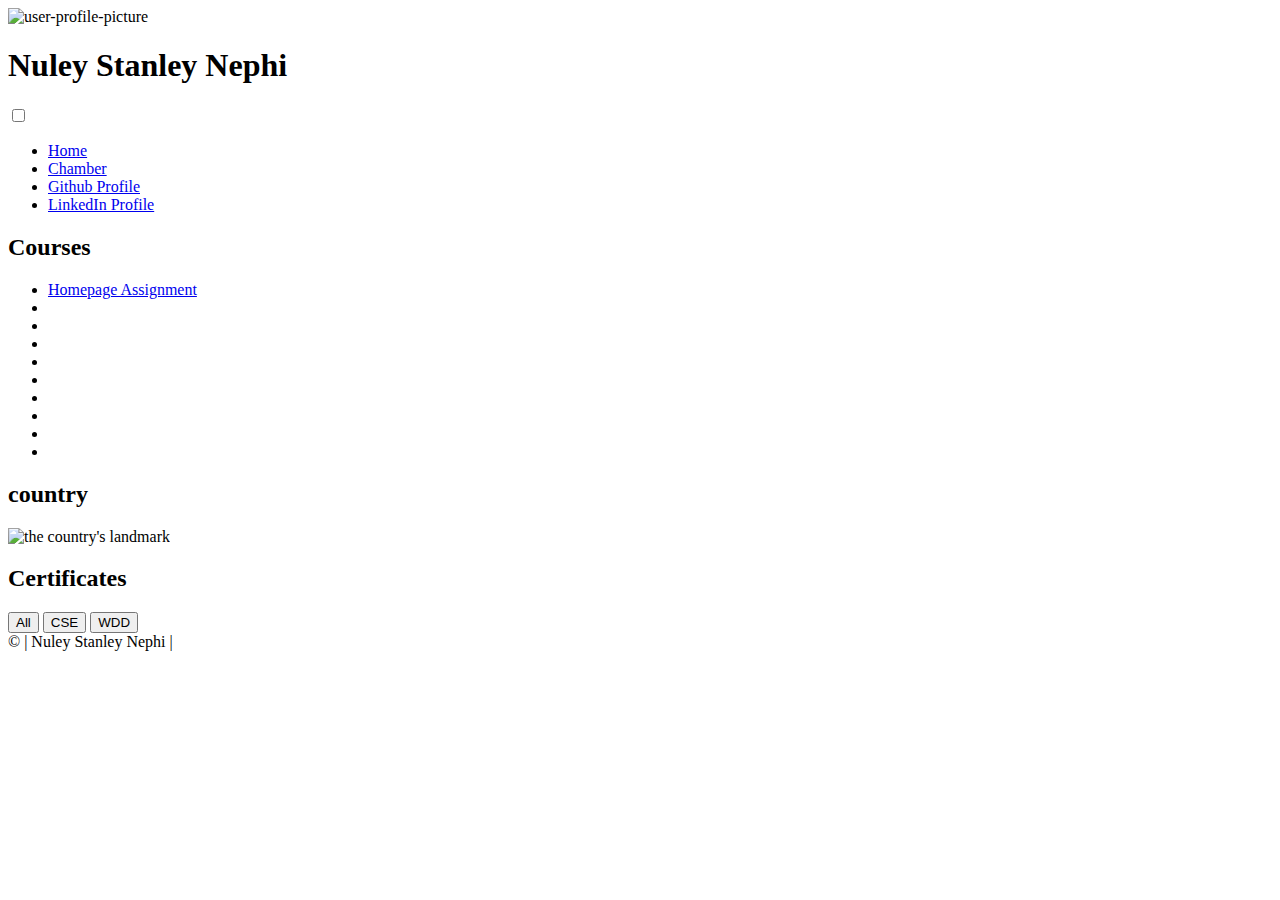
==== index.html @ 9e767080 "changes" ====
<!DOCTYPE html>
<html lang="en">
<head>
    <meta charset="UTF-8">
    <meta name="viewport" content="width=device-width, initial-scale=1.0">
    <meta name="description" content = "Homepage for my semester course work">
    <meta name="author" content = "nuley stanley nephi">
    <meta property= "og:title" content = "My semester homepage">
    <meta property= "og:type" content = "website">
    <meta property= "og:image" content = "">
    <meta property= "og:url" content = "">
    <title>Nephi's</title>
    <link rel="stylesheet" href="./styles/index.css">
    <link rel="stylesheet" href="./styles/index_small_screen.css">
    <script defer src="./scripts/homepage.js"></script>
</head>
<body>
   <header>
        <div class="profile">
            <img src="" alt="user-profile-picture" class="profilepicture">
            <h1>Nuley Stanley Nephi</h1>
        </div>
        <div class="controls">
            <div class="buttons">
                <div class="row">
                    <input type="checkbox" id="hamburger" />
                    <label for="hamburger" class="hamburger">
                      <span class="line"></span>
                      <span class="line"></span>
                      <span class="line"></span>
                    </label>
                </div>
            </div>
        </div>

        <nav>
            <ul class="navigation">
                <li><a href="./index.html">Home </a></li>
                <li><a href="#">Chamber</a></li>
                <li><a href="https://github.com/stanleynephi/WDD231" target="_blank">Github Profile</a></li>
                <li><a href="https://www.linkedin.com/in/stanleynuley/" target="_blank">LinkedIn Profile</a></li>
            </ul>
          </nav>
    </header>

   <main>
        <div class="main_contents">
            <div class="coursework">
                <h2>Courses</h2>
                <ul class="list_of_coursework">
                    <li><a href="index.html">Homepage Assignment</a></li>
                    <li></li>
                    <li></li>
                    <li></li>
                    <li></li>
                    <li></li>
                    <li></li>
                    <li></li>
                    <li></li>
                    <li></li>
                </ul>
            </div>
            <div class="country">
                <h2>country</h2>
                <picture>
                    <source media="(min-width: 500px)" srcset="/image/elminacastle/">
                    <img src="/images/elminacastle.webp" alt="the country's landmark">
                </picture>
            </div>
        </div>
   </main>
   <aside>
        <h2>Certificates</h2>
        <div class="certificate_selections">
            <button class="certificate_buttons_all">All</button>
            <button class="certificate_buttons_cse">CSE</button>
            <button class="certificate_buttons_wdd">WDD</button>
        </div>
        <div class="certificates_courses">

        </div>
   </aside>
   <footer>
        <div class="copyright_year">
            &copy; <span></span>| Nuley Stanley Nephi | 
        </div>
        <div id="lastmodified">
        </div>
   </footer>
</body>
</html>
---- styles/index_small_screen.css ----
@media  screen and (max-width: 787px) {

    @import url('https://fonts.googleapis.com/css2?family=Montserrat:wght@100;400;500;600&family=Poppins:ital,wght@0,100;0,200;0,300;0,400;0,500;0,600;0,700;0,800;0,900;1,100;1,200;1,300;1,400;1,500;1,600;1,700;1,800;1,900&family=Roboto:wght@100;300;400;500&display=swap');

    body{
        margin: 0;
    }

    header {
        width: auto;
        color: white;
        font-family: Roboto;
        text-transform: capitalize;
        font-size: 15px;
        display: flex;
        justify-content:space-around;
        align-items: center;
        background-color: black;
        height: 4rem;
    
       img{
        width: 5rem;
       }
    
    
        .line {
            display: block;
            width: 30px;
            height: 5px;
            background-color: black;
            margin-bottom: 2px;
            transition: 0.5s;
        }
    
        input#hamburger {
            display: none;
        }
    
        #hamburger:checked+.hamburger .line:nth-child(1) {
            transform: translateY(12px) rotate(-45deg);
        }
    
        #hamburger:checked+.hamburger .line:nth-child(2) {
            opacity: 0;
        }
    
        #hamburger:checked+.hamburger .line:nth-child(3) {
            transform: translateY(-4px) rotate(45deg);
        }
    
        .buttons {
            position: fixed;
            right: 1rem;
            top: .7rem;
            background-color: white;
            z-index: 40;
            height: 40px;
            width: 45px;
            box-shadow: 0 4px 8px 0 rgba(0, 0, 0, 0.2);
            display: flex;
            justify-content: center;
            align-items: center;
            border-radius: .3rem;
        }
    
        .navigation{
            display: flex;
            flex-direction: column;
            justify-content: space-around;
            align-items: center;
            list-style: none;
    
    
            a {
                display: none;
                font-size: 30px;
                text-decoration: none;
    
            }
        }
    
    
    
    
        .open {
            position: fixed;
            top: -23px;
            right: -12px;
            height: 98%;
            width: 80%;
            padding: 52px;
            background-color: black;
            transition: 0.5s;
            z-index: 30;
    
            a {
                display: flex;
                gap: -40%;
                color: white;
                text-align: center;
                align-items: center;
                justify-content: center;
                text-transform: capitalize;
                border-top: 3px solid white;
                border-bottom: 3px solid white;
                padding: 3px 0;
    
            }
        }

        .profile{
            display: flex;
            justify-content: center;
            align-items: center;
            
            h1{
                font-size: small;
            }
        }
    }


    main{
        display: flex;

        .coursework{
            a{
                text-decoration: none;
                color: black;
            }
            
            h2{
                text-align: center;
            }
        }


        .country{

            h2{
                text-align: center;
                text-transform: capitalize;

            }
            
            picture{
                
                img{
                    width: 100%;
                }
            }
        }
    }

    aside{
        display: flex;
        flex-direction: column;
        justify-content: center;
        align-items: center;

        .certificate_selections{
            margin-bottom: 2rem;
            display: flex;
            flex-direction: row;
            align-items: center;
            justify-content: space-around;
            width: 100%;
            
            button{
                height: 3rem;
                width: 7rem;
                padding: 1rem;
                border-radius: 5px;
            }

        }


        .certificates_courses{
            width: 100%;
            display: flex;
            flex-direction: column;
            justify-content: space-between;
            gap: .5rem;
            align-items: center;
            padding: 10px;


            button{

                height: 3rem;
                width: 20rem;
                padding: 1rem;

                a{
                    text-decoration: none;
                    color: black;
                    font-weight: 400;
                    font-size: large;
                }
            }

            .iscomplete{
                background-color: #4CAF50;
            }
        }

    }

    footer{
        background-color: black;
        color: white;
        height: 5rem;
        display: flex;
        flex-direction: column;
        justify-content: center;
        align-items: center;
    }

}
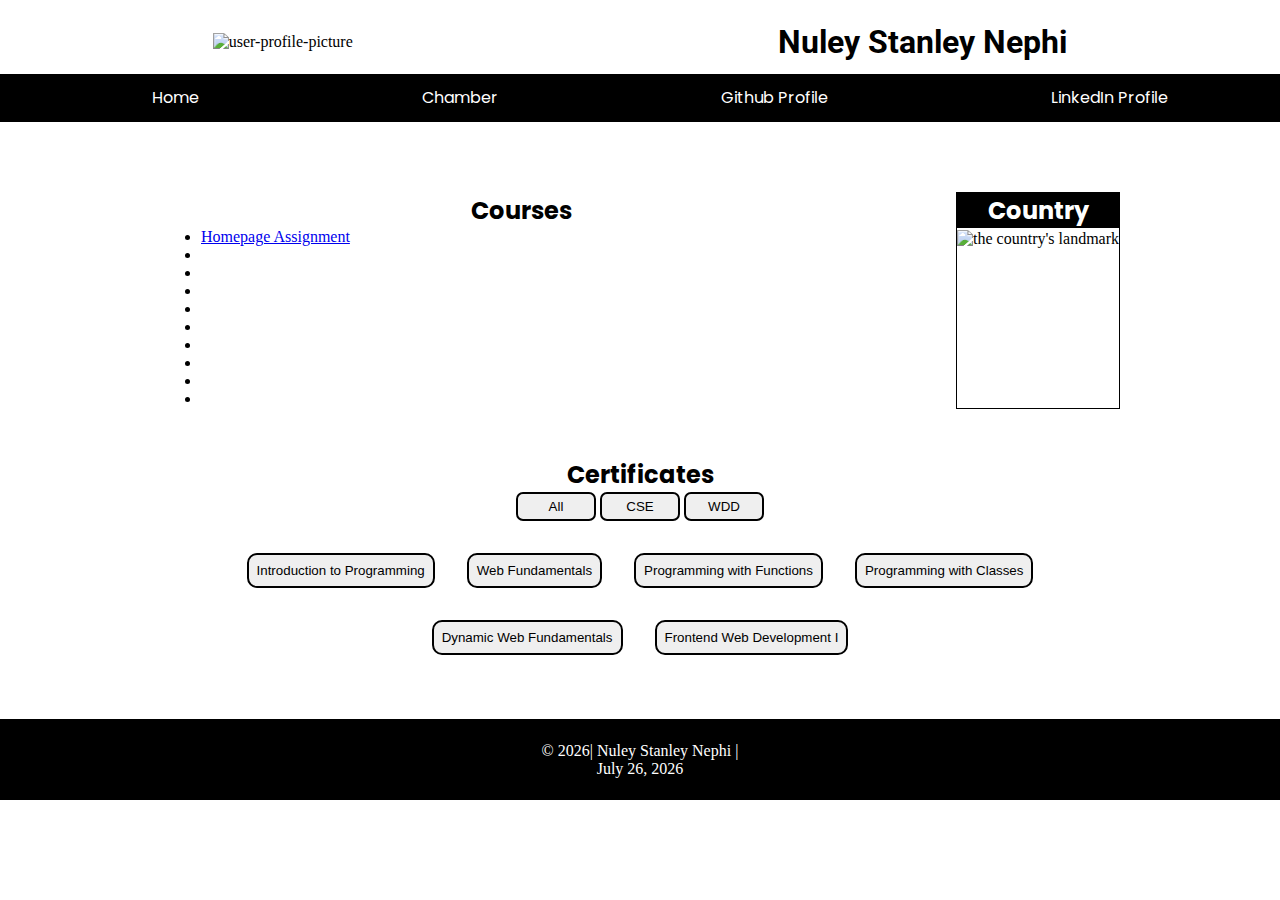
==== commit fc05c5de: "commits" ====
--- a/index.html
+++ b/index.html
@@ -4,15 +4,18 @@
     <meta charset="UTF-8">
     <meta name="viewport" content="width=device-width, initial-scale=1.0">
     <meta name="description" content = "Homepage for my semester course work">
-    <meta name="author" content = "nuley stanley nephi">
+    <meta name="author" content = "Nuley Stanley Nephi">
     <meta property= "og:title" content = "My semester homepage">
     <meta property= "og:type" content = "website">
     <meta property= "og:image" content = "">
     <meta property= "og:url" content = "">
-    <title>Nephi's</title>
+    <title>WDD231- Stanley Nuley Nephi</title>
     <link rel="stylesheet" href="./styles/index.css">
     <link rel="stylesheet" href="./styles/index_small_screen.css">
-    <script defer src="./scripts/homepage.js"></script>
+    <link rel="preconnect" href="https://fonts.googleapis.com">
+    <link rel="preconnect" href="https://fonts.gstatic.com" crossorigin>
+    <link href="https://fonts.googleapis.com/css2?family=Poppins:ital,wght@0,100;0,200;0,300;0,400;0,500;0,600;0,700;0,800;0,900;1,100;1,200;1,300;1,400;1,500;1,600;1,700;1,800;1,900&family=Roboto:ital,wght@0,100;0,300;0,400;0,500;0,700;0,900;1,100;1,300;1,400;1,500;1,700;1,900&display=swap" rel="stylesheet">
+    <script defer src="./scripts/index.js"></script>
 </head>
 <body>
    <header>
@@ -44,8 +47,8 @@
     </header>
 
    <main>
-        <div class="main_contents">
-            <div class="coursework">
+        <Section class="main_contents">
+            <section class="coursework">
                 <h2>Courses</h2>
                 <ul class="list_of_coursework">
                     <li><a href="index.html">Homepage Assignment</a></li>
@@ -59,15 +62,15 @@
                     <li></li>
                     <li></li>
                 </ul>
-            </div>
-            <div class="country">
+            </section>
+            <section class="country">
                 <h2>country</h2>
                 <picture>
-                    <source media="(min-width: 500px)" srcset="/image/elminacastle/">
+                    <source media="(max-width: 786px)" srcset="/images/elminacastle-small.webp">
                     <img src="/images/elminacastle.webp" alt="the country's landmark">
                 </picture>
-            </div>
-        </div>
+            </section>
+        </Section>
    </main>
    <aside>
         <h2>Certificates</h2>
--- a/styles/index.css
+++ b/styles/index.css
@@ -0,0 +1,158 @@
+@media screen and (min-width: 800px){
+  
+*{
+    margin: 0;
+
+    h1{
+        font-family: Roboto;
+    }
+
+    h2,nav{
+        font-family: Poppins;
+        text-transform: capitalize;
+    }
+}
+
+header{
+    display: flex;
+    flex-direction: column;
+    justify-content: space-around;
+    padding: 1rem 0;
+    height: 7rem;
+
+    .profile{
+        display: flex;
+        flex-direction: row;
+        justify-content: space-around;
+        align-items: center;
+    }
+
+
+    .controls{
+        display: none;
+    }
+
+    .navigation{
+        display: flex;
+        flex-direction: row;
+        justify-content: space-around;
+        align-items: center;
+        background-color: black;
+        height: 3rem;
+
+
+        a{
+            text-decoration: none; 
+            color: white;
+        }
+    }
+
+}
+
+
+main{
+    height:auto;
+    margin: 3rem auto;
+    width: 60rem;
+
+    h2{
+        text-align: center;
+    }
+    
+
+
+    .main_contents{
+        display: flex;
+        flex-direction: row; 
+        justify-content: space-between;
+        gap: 3rem;
+        
+    }
+
+    .coursework{
+        width: 45rem;
+        border: 1px solid white;
+
+        h2{
+            position: relative;
+            top: 0rem;
+        }
+    }
+
+    .country{
+        height: auto;
+        border: 1px solid black;
+        
+        
+        h2{
+            position: relative;
+            top: 0rem;
+            background-color: black;
+            color:white;
+            margin-bottom: 2px;
+        }
+
+        picture{
+        
+            img{
+                width: 15rem;
+            }
+        }
+    }
+}
+
+aside{
+    margin: 2rem auto;
+    width: 60rem;
+    display: flex;
+    flex-direction: column;
+    justify-content: center;
+    align-items: center;
+    height: auto;
+
+    .certificate_selections{
+       
+        button{
+            border: 2px solid black;
+            width: 5rem;
+            padding: .3rem;
+            border-radius: 7px;
+        }
+    }
+
+
+    .certificates_courses{
+        display: flex;
+        flex-direction: row;
+        flex-wrap: wrap;
+        justify-content: center;
+        padding: 1rem;
+        
+        button{
+            margin: 1rem;
+            width: auto;
+            padding: .5rem;
+            border-radius: 10px;
+            border: 2px solid black;
+
+            a{
+                text-decoration: none;
+                color: black;
+            }
+        }
+    }
+}
+
+
+footer{
+    height: 5rem;
+    display: flex;
+    flex-direction: column;
+    justify-content: center;
+    align-items: center;
+    border-top: 1px solid black;
+    background-color: black;
+    color: white;
+}
+
+}--- a/styles/index_small_screen.css
+++ b/styles/index_small_screen.css
@@ -1,6 +1,4 @@
 @media  screen and (max-width: 787px) {
-
-    @import url('https://fonts.googleapis.com/css2?family=Montserrat:wght@100;400;500;600&family=Poppins:ital,wght@0,100;0,200;0,300;0,400;0,500;0,600;0,700;0,800;0,900;1,100;1,200;1,300;1,400;1,500;1,600;1,700;1,800;1,900&family=Roboto:wght@100;300;400;500&display=swap');
 
     body{
         margin: 0;
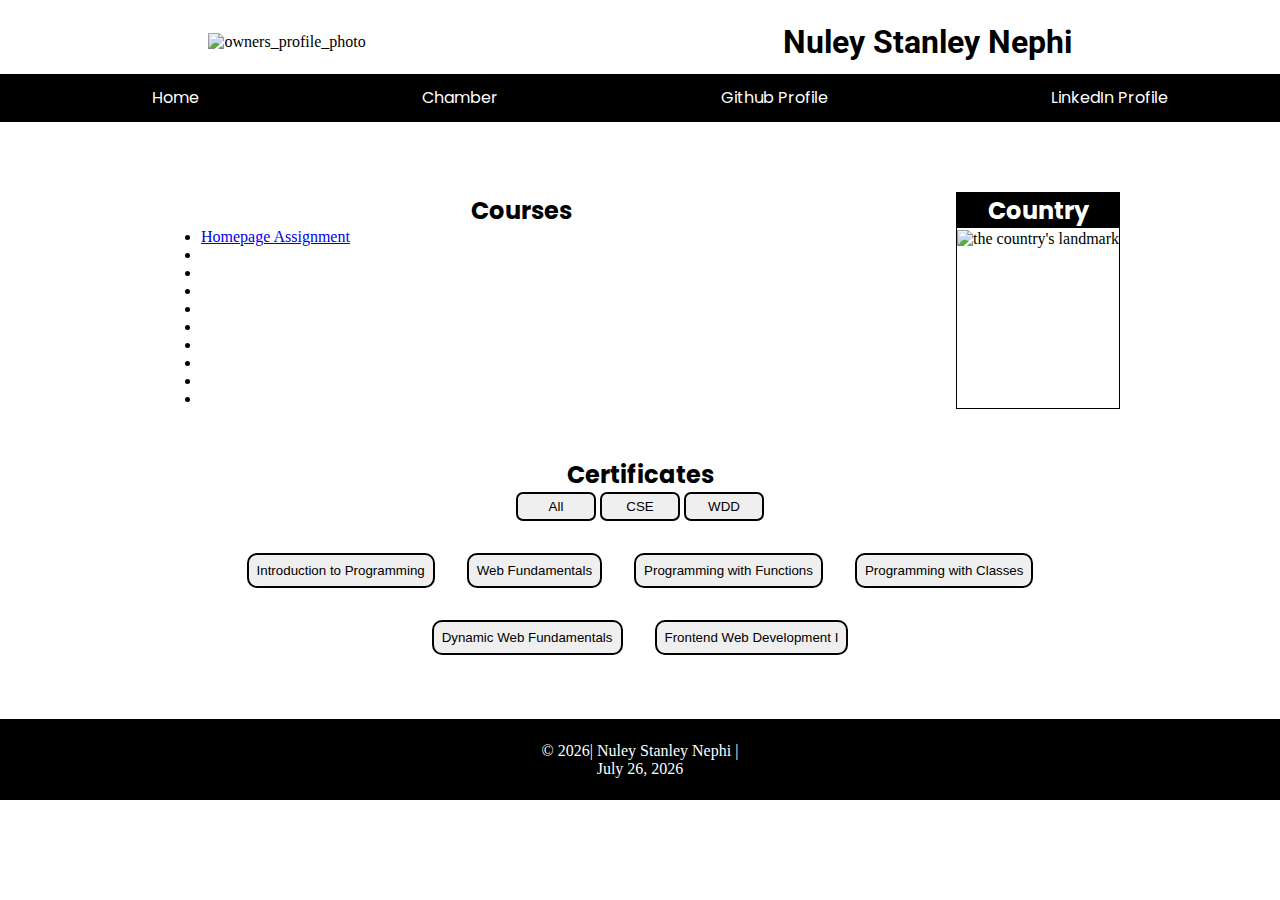
==== commit 2f1fb2c4: "picture source media added" ====
--- a/index.html
+++ b/index.html
@@ -20,7 +20,11 @@
 <body>
    <header>
         <div class="profile">
-            <img src="" alt="user-profile-picture" class="profilepicture">
+            <picture>
+                <source media="(max-width: 786px)" srcset="./images/profileimagesmall.webp">
+                <source media="(min-width: 787px )" srcset="./images/profileimage.webp">
+                <img src="./images/profileimage.webp" alt="owners_profile_photo">
+            </picture>
             <h1>Nuley Stanley Nephi</h1>
         </div>
         <div class="controls">
@@ -66,8 +70,9 @@
             <section class="country">
                 <h2>country</h2>
                 <picture>
-                    <source media="(max-width: 786px)" srcset="/images/elminacastle-small.webp">
-                    <img src="/images/elminacastle.webp" alt="the country's landmark">
+                    <source media="(max-width: 786px)" srcset="./images/elminacastle-small.webp">
+                    <source media="(min-width: 787px)" srcset="./images/elminacastle-small.webp">
+                    <img src="./images/elminacastle.webp" alt="the country's landmark">
                 </picture>
             </section>
         </Section>
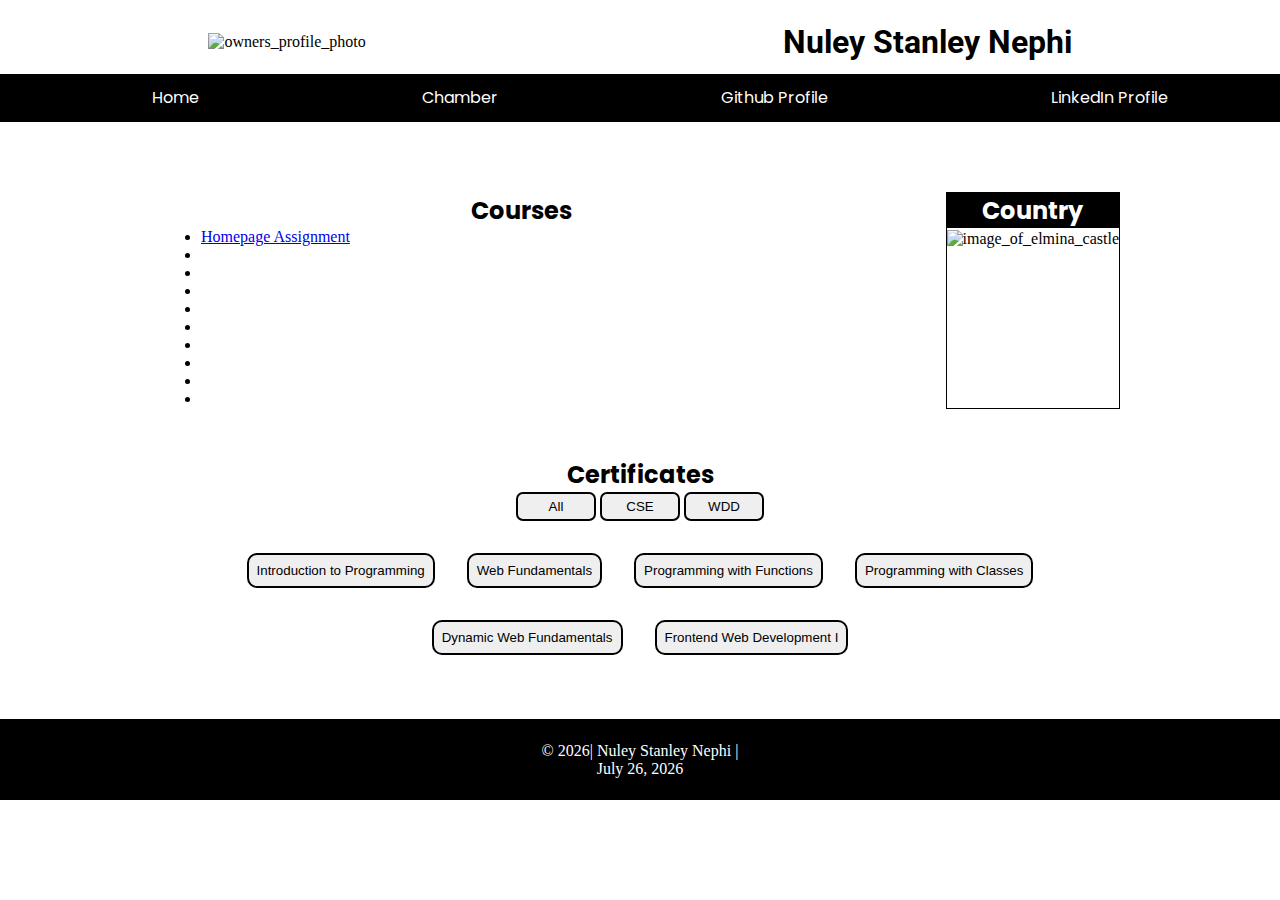
==== commit 5e8d31fa: "chamber of commerce homepage and directory" ====
--- a/index.html
+++ b/index.html
@@ -7,9 +7,15 @@
     <meta name="author" content = "Nuley Stanley Nephi">
     <meta property= "og:title" content = "My semester homepage">
     <meta property= "og:type" content = "website">
-    <meta property= "og:image" content = "">
-    <meta property= "og:url" content = "">
+    <meta property= "og:image" content = "https://stanleynephi.github.io/wdd231/images/independence.webp">
+    <meta property= "og:url" content = "htts://stanleynephi.github.io/wdd231/index.html">
+    <meta name = "twitter:card" content = "summary">
+    <meta name = "twitter:site" content = "https://stanleynephi.github.io/wdd231/index.html">
+    <meta name="twitter:title" content="Homepage Website for Nephi Nuley Stanley" />
+    <meta name="twitter:description" content="View the assignments for this semester" />
+    <meta name="twitter:image" content="https://stanleynephi.github.io/wdd231/images/independence.webp" />
     <title>WDD231- Stanley Nuley Nephi</title>
+    <link rel="icon" href="./images/favicon.ico">
     <link rel="stylesheet" href="./styles/index.css">
     <link rel="stylesheet" href="./styles/index_small_screen.css">
     <link rel="preconnect" href="https://fonts.googleapis.com">
@@ -70,9 +76,9 @@
             <section class="country">
                 <h2>country</h2>
                 <picture>
-                    <source media="(max-width: 786px)" srcset="./images/elminacastle-small.webp">
-                    <source media="(min-width: 787px)" srcset="./images/elminacastle-small.webp">
-                    <img src="./images/elminacastle.webp" alt="the country's landmark">
+                        <source media="(min-width: 787px)" srcset="./images/elminacastle.webp">
+                        <source media="(max-width: 786px)" srcset="./images/elminacastle.webp">
+                        <img src="./images/elminacastle.webp" alt="image_of_elmina_castle">
                 </picture>
             </section>
         </Section>
@@ -90,7 +96,7 @@
    </aside>
    <footer>
         <div class="copyright_year">
-            &copy; <span></span>| Nuley Stanley Nephi | 
+            &copy; <span></span>| Nuley Stanley Nephi |
         </div>
         <div id="lastmodified">
         </div>
